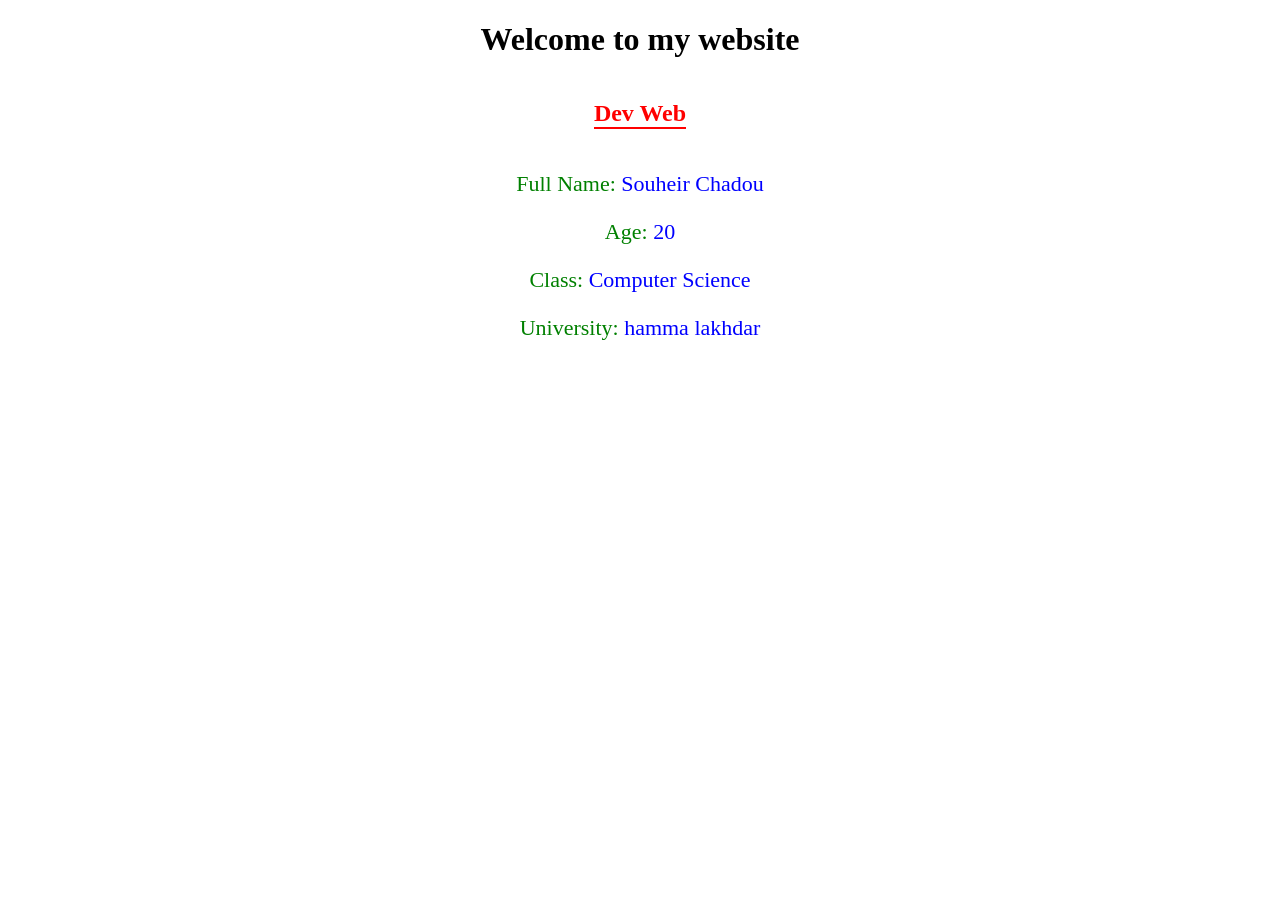
==== index.html @ 224a2cb3 "Rename lab1/index.html to index.html" ====
<!DOCTYPE html>
<html>
<head>
<title>My Website</title>

<style>
body {
    font-family: Cambria;
    text-align: center;
}

h1 {
    color: black;
}

h2 {
    color: red;
    border-bottom: 2px solid red;
    display: inline-block;
}

p {
    color: green;
    font-size: 22px;
}

span {
    color: blue;
}
</style>

</head>

<body>

<h1>Welcome to my website</h1>

<h2>Dev Web</h2>

<p>Full Name: <span>Souheir Chadou</span></p>
<p>Age: <span>20</span></p>
<p>Class: <span>Computer Science</span></p>
<p>University: <span>hamma lakhdar</span></p>

</body>
</html>
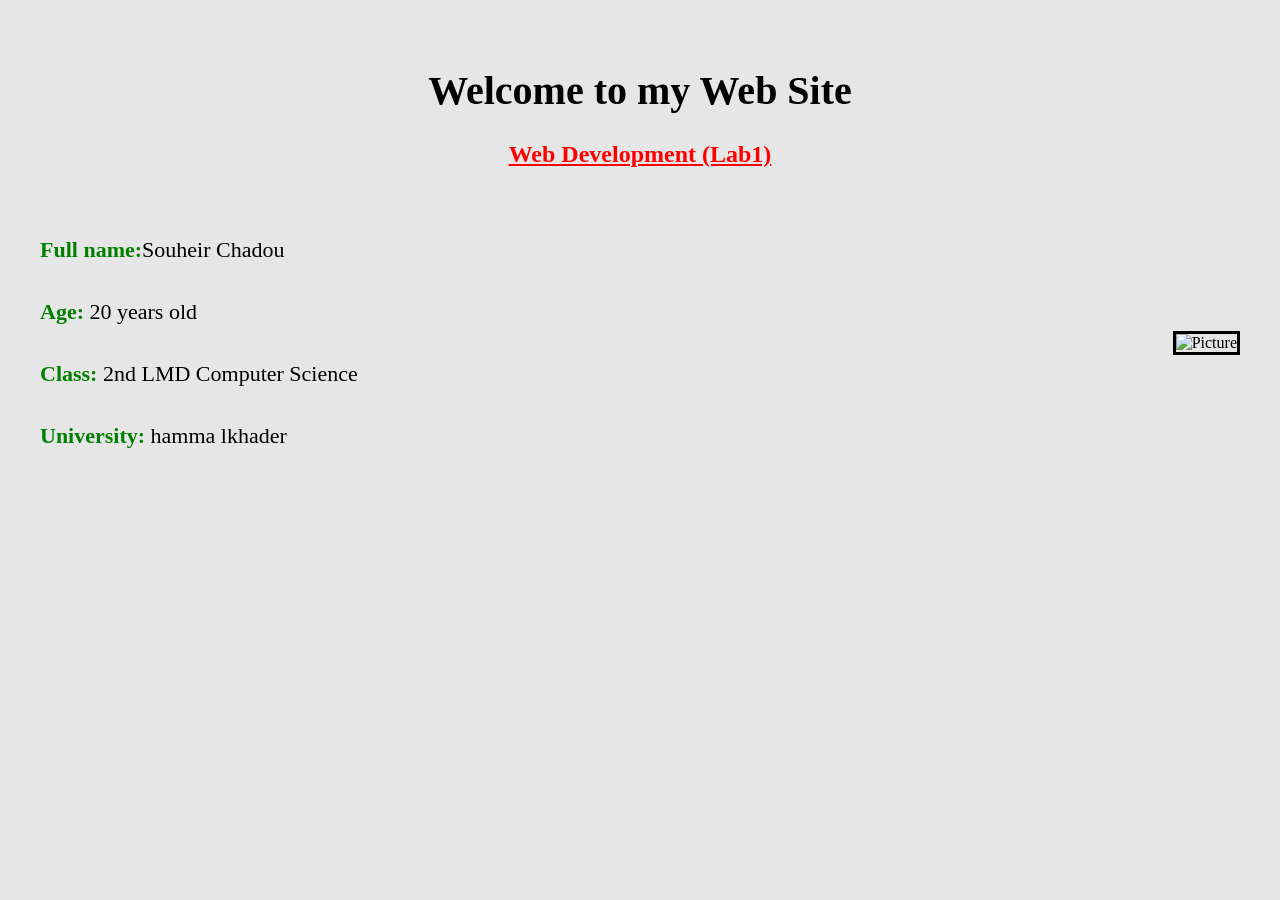
==== commit 38cd69f4: "Update index.html" ====
--- a/index.html
+++ b/index.html
@@ -1,46 +1,73 @@
 <!DOCTYPE html>
 <html>
 <head>
-<title>My Website</title>
+<title>my Website</title>
 
 <style>
-body {
-    font-family: Cambria;
-    text-align: center;
+
+body{
+    font-family: "Times New Roman";
+    background-color: #e6e6e6;
+    margin: 0;
+    padding: 40px;
 }
 
-h1 {
-    color: black;
+h1{
+    text-align: center;
+    font-size: 40px;
 }
 
-h2 {
+h2{
+    text-align: center;
     color: red;
-    border-bottom: 2px solid red;
-    display: inline-block;
+    text-decoration: underline;
 }
 
-p {
-    color: green;
-    font-size: 22px;
+.container{
+    display: flex;
+    justify-content: space-between;
+    align-items: center;
+    margin-top: 40px;
 }
 
-span {
-    color: blue;
+.info{
+    font-size: 22px;
+    line-height: 40px;
 }
+
+.label{
+    color: green;
+    font-weight: bold;
+}
+
+.image img{
+    width: 350px;
+    height: auto;
+    border: 3px solid black;
+}
+
 </style>
-
 </head>
 
 <body>
 
-<h1>Welcome to my website</h1>
+<h1>Welcome to my Web Site</h1>
+<h2>Web Development (Lab1)</h2>
 
-<h2>Dev Web</h2>
+<div class="container">
 
-<p>Full Name: <span>Souheir Chadou</span></p>
-<p>Age: <span>20</span></p>
-<p>Class: <span>Computer Science</span></p>
-<p>University: <span>hamma lakhdar</span></p>
+    <div class="info">
+        <p><span class="label">Full name:</span>Souheir Chadou</p>
+        <p><span class="label">Age:</span> 20 years old</p>
+        <p><span class="label">Class:</span> 2nd LMD Computer Science</p>
+        <p><span class="label">University:</span> hamma lkhader</p>
+    </div>
+
+    <div class="image">
+        <img src="https://picsum.photos/350/250" alt="Picture">
+    </div>
+
+</div>
 
 </body>
 </html>
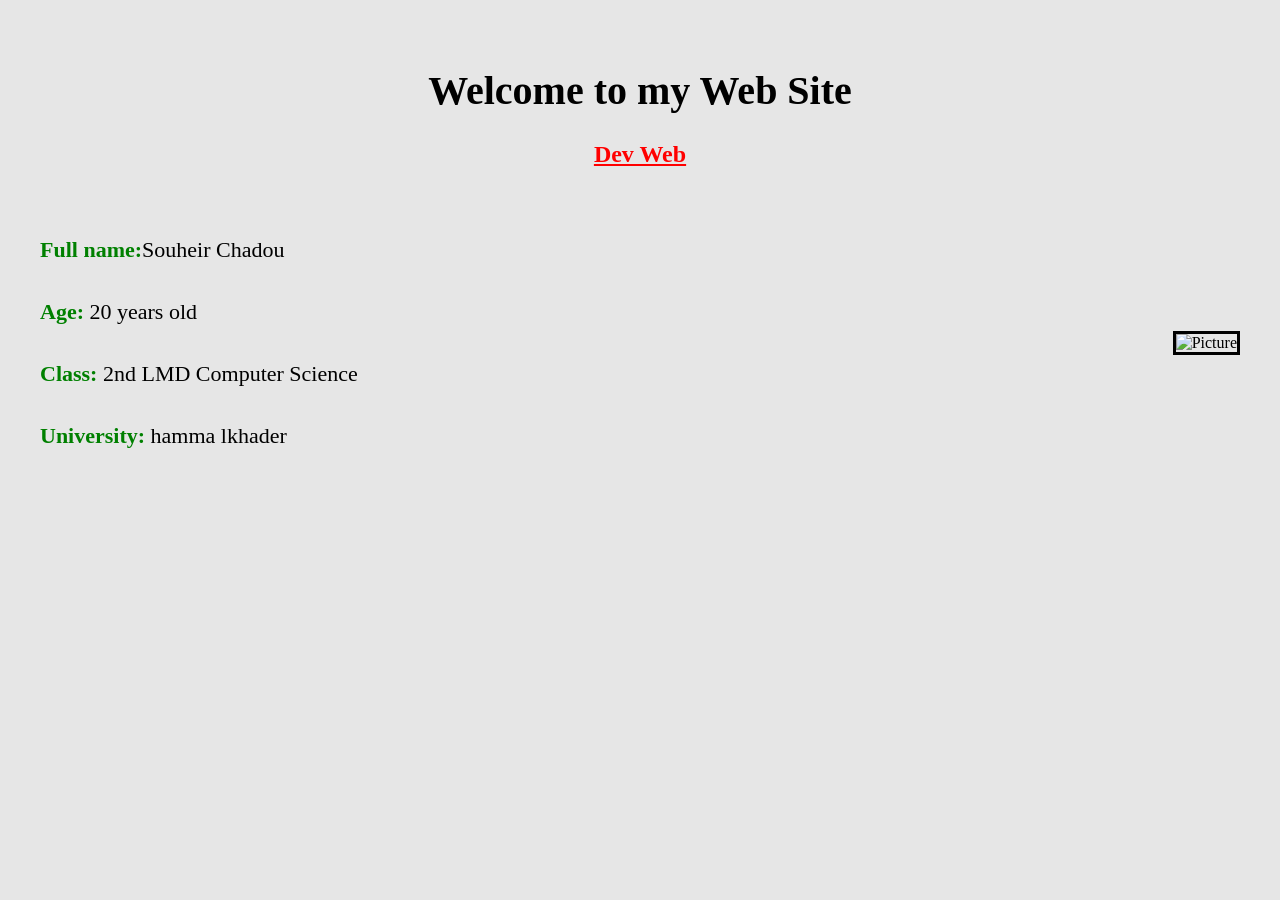
==== commit f2cf466b: "Update index.html" ====
--- a/index.html
+++ b/index.html
@@ -52,7 +52,7 @@
 <body>
 
 <h1>Welcome to my Web Site</h1>
-<h2>Web Development (Lab1)</h2>
+<h2>Dev Web</h2>
 
 <div class="container">
 
